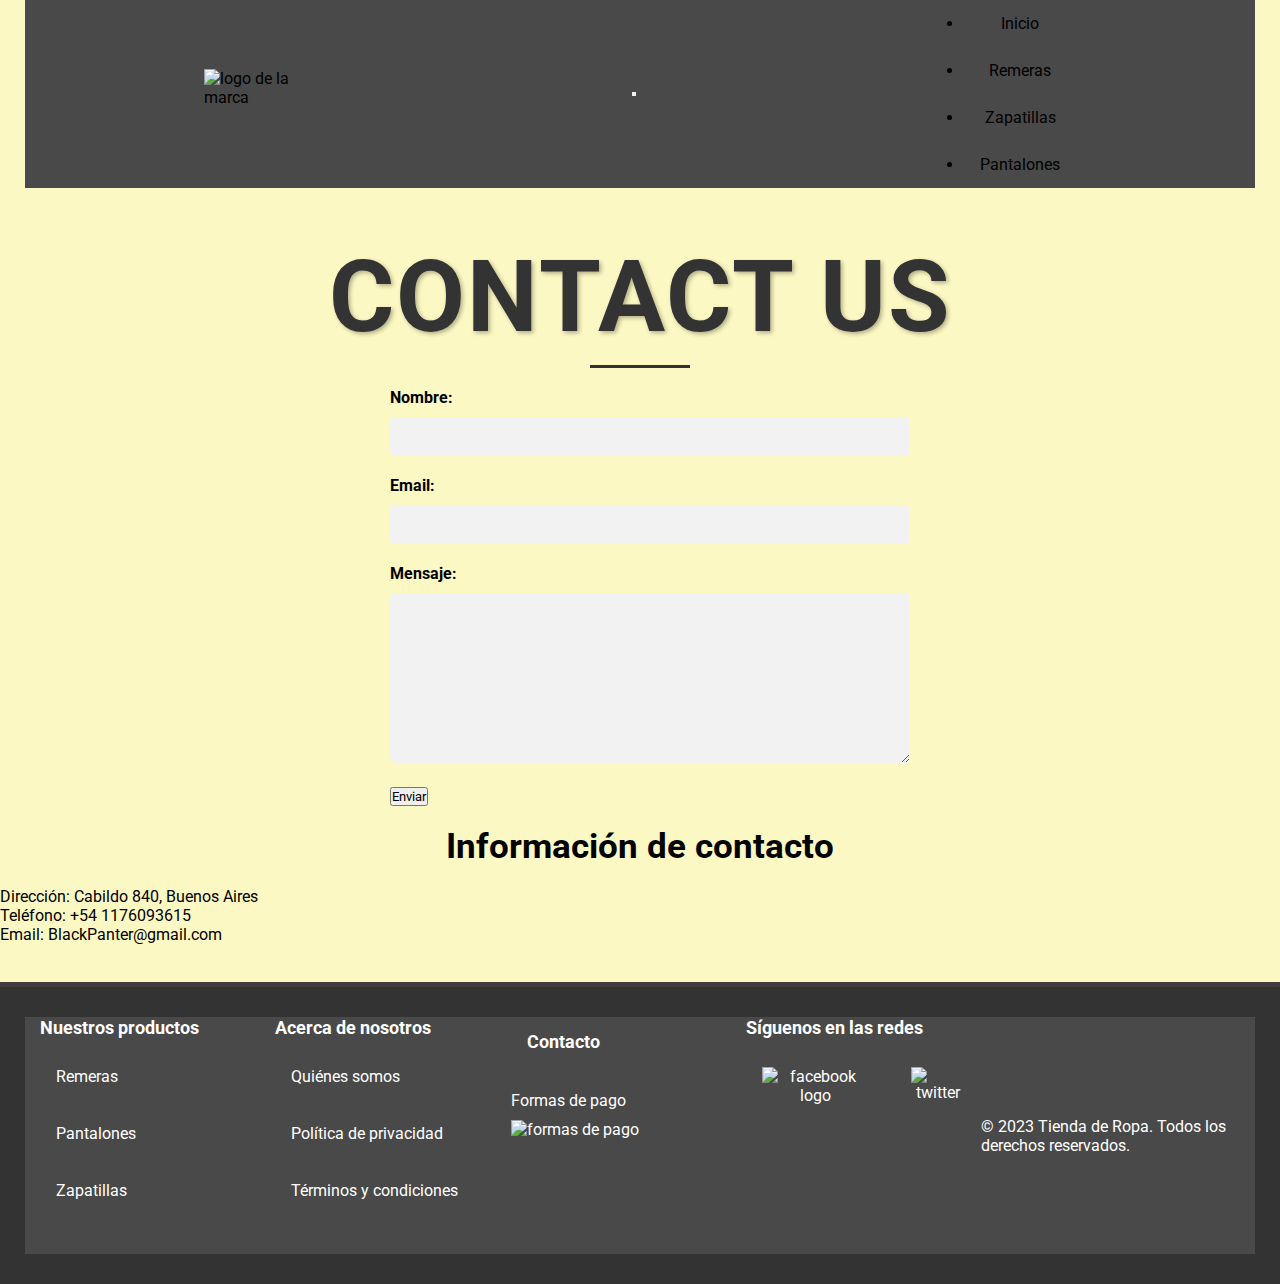
==== pages/contacto.html @ 7ada494f "primercambio" ====
<!DOCTYPE html>
<html lang="es">
<head>
<head id="head">
<meta charset="UTF-8">
<meta http-equiv="X-UA-Compatible" content="IE=edge">
<meta name="viewport" content="width=device-width, initial-scale=1.0">
<title>Pantera negra</title>
<link rel="icon" href="../img/favicon-16x16.png">

<!-- google-fonts -->
<link rel="preconnect" href="https://fonts.googleapis.com">
<link rel="preconnect" href="https://fonts.gstatic.com" crossorigin>
<link href="https://fonts.googleapis.com/css2?family=Roboto:ital,wght@1,900&display=swap" rel="stylesheet">

<!-- css main -->
<link href="https://cdn.jsdelivr.net/npm/bootstrap@5.3.0-alpha3/dist/css/bootstrap.min.css" rel="stylesheet" integrity="sha384-KK94CHFLLe+nY2dmCWGMq91rCGa5gtU4mk92HdvYe+M/SXH301p5ILy+dN9+nJOZ" crossorigin="anonymous">
<link rel="stylesheet" href="../css/estilos.css">

<html>
<body>
    <div class="bodyc">
    <header id="headerfot">
        <nav class="navbar navbar-expand-lg navbar-light">
            <div class="container">
                <div class="logocontainer">
                <img src="https://encrypted-tbn0.gstatic.com/images?q=tbn:ANd9GcQtfL6HKx5Tfe_qK4ZULS629ToP7COap-gaFQ&usqp=CAU" alt="logo de la marca" class="logo">
            </div>
            <button class="navbar-toggler" type="button" data-bs-toggle="collapse" data-bs-target="#navbarNav" aria-controls="navbarNav" aria-expanded="false" aria-label="Toggle navigation">
                <span class="navbar-toggler-icon"></span>
            </button>
            <div class="collapse navbar-collapse justify-content-center" id="navbarNav">
                <ul class="navbar-nav ms-auto">
                    <li class="nav-item"><a class="nav-link" href="../index.html">Inicio</a></li>
                    <li class="nav-item"><a class="nav-link" href="../pages/remeras.html">Remeras</a></li>
                    <li class="nav-item"><a class="nav-link" href="../pages/zapatillas.html">Zapatillas</a></li>
                    <li class="nav-item"><a class="nav-link" href="../pages/pantalones.html">Pantalones</a></li>
                </ul>
            </div>
            </div>
        </nav>
    </header>
        <main>
            <h1 id="principal">Contact Us</h1>
            <section class="contact-section">
                <div class="containers">
                <div class="row">
                    <div class="col-md-6">
                    <div class="contact-form-container overflow-auto">
                        <form class="contact-form">
                        <div class="mb-3">
                            <label for="name" class="form-label">Nombre:</label>
                            <input type="text" id="name" name="name" class="form-control" required>
                        </div>
                        <div class="mb-3">
                            <label for="email" class="form-label">Email:</label>
                            <input type="email" id="email" name="email" class="form-control" required>
                        </div>
                        <div class="mb-3">
                            <label for="message" class="form-label">Mensaje:</label>
                            <textarea id="message" name="message" class="form-control" rows="5" required></textarea>
                        </div>
                        <button type="submit" class="btn btn-primary">Enviar</button>
                        </form>
                    </div>
                    </div>
                    <div class="col-md-6">
                    <h2>Información de contacto</h2>
                    <ul class="contact-info">
                        <li><i class="fas fa-map-marker-alt"></i> Dirección: Cabildo 840, Buenos Aires</li>
                        <li><i class="fas fa-phone"></i> Teléfono: +54 1176093615</li>
                        <li><i class="fas fa-envelope"></i> Email: BlackPanter@gmail.com</li>
                    </ul>
                    </div>
                </div>
                </div>
            </section>
        </main>

    <!-- separador -->
        <br>
        <br>
        <div class="separador"></div>
    <!-- separador -->
    
                <footer>
                    <div class="container">
                    <div class="footer-top">
                        <div class="footer-col">
                        <h3>Nuestros productos</h3>
                        <ul>
                            <li><a href="./remeras.html">Remeras</a></li>
                            <li><a href="./pantalones.html">Pantalones</a></li>
                            <li><a href="./zapatillas.html">Zapatillas</a></li>
                        </ul>
                        </div>
                        <div class="footer-col">
                        <h3>Acerca de nosotros</h3>
                        <ul>
                            <li><a href="./quienes-somos/aboutUs.html">Quiénes somos</a></li>
                            <li><a href="./quienes-somos/politicaPrivacidad.html">Política de privacidad</a></li>
                            <li><a href="./quienes-somos/terminosCondiciones.html">Términos y condiciones</a></li>
                        </ul>
                        </div>
                        <div class="footer-col">
                            <ul>
                                <li>
                                    <h3><a href="./contacto.html">Contacto</a></h3>
                                </li>
                            </ul>
                        <ul>
                        <ul>
                            <li>Formas de pago</li>
                            <li><img src="https://encrypted-tbn0.gstatic.com/images?q=tbn:ANd9GcRDjGRfQSLC5UnOSLYa98sIdd9l1x8Oh_RJkA&usqp=CAU" alt="formas de pago" height="80px"></li>
                        </ul>
                        </div>
                        <div class="footer-col">
                        <h3>Síguenos en las redes</h3>
                        <ul class="social-links">
                            <li><a target="_blank" href="https://www.facebook.com/ModaEstiloMujeres/?locale=es_LA"> <img src="https://encrypted-tbn0.gstatic.com/images?q=tbn:ANd9GcRZQoISObILx3nB7qQTOWZwAtV0vTJAltk3Ow&usqp=CAU" alt="facebook logo" width="70px" height="70px"></a></li>
                            <li><a target="_blank" href="https://twitter.com/ropaaonlinee?lang=es"><img src="https://encrypted-tbn0.gstatic.com/images?q=tbn:ANd9GcRF5-JaFURlBz0w2nJJWzHlVZCZzEgev0oYjA&usqp=CAU" alt="twitter" width="70px" height="70px"></a></li>
                        </ul>
                        </div>
                    </div>
                    <div class="footer-bottom">
                        <p>&copy; 2023 Tienda de Ropa. Todos los derechos reservados.</p>
                    </div>
                    </div>
                </footer>
    </div>
    <script src="https://cdn.jsdelivr.net/npm/bootstrap@5.3.0-alpha3/dist/js/bootstrap.bundle.min.js" integrity="sha384-ENjdO4Dr2bkBIFxQpeoTz1HIcje39Wm4jDKdf19U8gI4ddQ3GYNS7NTKfAdVQSZe" crossorigin="anonymous"></script>
</body>
</html>
---- css/estilos.css ----
@import url('https://fonts.googleapis.com/css2?family=Roboto:ital,wght@1,900&display=swap');

*{
    margin: 0px;
    padding: 0px;
    font-family: roboto;
}

body {
    height: 1000px; 
    position: relative;
}

.bodyc {
    background-color: #fcf8c3;
    max-width: 100%;
}
#principal {
    text-align: center;
    font-size: 36px;
    color: #333;
    margin-top: 50px;
    text-transform: uppercase;
    letter-spacing: 2px;
    text-shadow: 2px 2px 4px rgba(0, 0, 0, 0.3);
}

#principal::after {
    content: "";
    display: block;
    width: 100px;
    height: 3px;
    background-color: #333;
    margin: 10px auto;
}
h1{
    text-align: center;
    margin: 20px;
}
#principal{
    font-size: 100px;
}

h2{
    text-align: center;
    margin: 20px;
    font-size: 35px;
}

.container {
    list-style-type: none;
    background-color: #494949;
    display: flex;
    justify-content: space-around;
    align-items: center;
    height: 100%;
    max-width: 1200px;
    margin: 0 auto;
    padding: 20px;
}

.container li a{
    text-decoration: none;
    color: rgb(0, 0, 0);
    display: block;
    text-align: center;
    padding: 14px 16px;
}

.container li a:hover {
    background-color: #3d3d3d;
}

/* logo sticky wpp */

/* .whatsapp-logo {
    position: sticky;
    bottom: 10px;
    right: 10px; 
    width: 100px; 
    height: auto;
    z-index: 999; 
} */
/* Estilos para el logotipo */

.logocontainer {
    height: 50px;
    max-width: 100px;

}
.logo{
    width: 100%;
    height: 100%;
    object-fit: contain;
}

.card{
    height: 250px;
    width: 300px;
    border: 2px solid black;
    padding: 0px;
    margin: 100px;
}

.cardcontainer{
    display: flex;
    justify-content: space-around;

}

.cardremeras{
    margin: top ;
    background-color: bisque;
}

form {
    width: 500px;
    margin: 0 auto;
    font-family: Arial, sans-serif;
}
label {
    display: block;
    margin-bottom: 10px;
    font-weight: bold;
    font-size: 16px;
}
input[type="text"], input[type="email"], textarea {
    width: 100%;
    padding: 10px;
    margin-bottom: 20px;
    border-radius: 5px;
    border: none;
    background-color: #f2f2f2;
    font-size: 16px;
}
textarea {
    height: 150px;
}
input[type="submit"] {
    background-color: #4CAF50;
    color: white;
    padding: 10px 20px;
    border: none;
    border-radius: 5px;
    font-size: 16px;
    cursor: pointer;
}
input[type="submit"]:hover {
    background-color: #3e8e41;
}

/* Estilos para el contenido principal */
.main {
    padding: 20px;
}

/* footer css */

footer {
    background-color: #333;
    color: #fff;
    padding: 30px 0;
}
footer li {
    display: inline-block;
    margin-right: 20px;
    margin-bottom: 10px;
}

footer li:last-child {
    margin-right: 0;
}

.social-links {
    display: flex;
}

.social-links li {
    margin-right: 10px;
}

.container {
    margin: 0 auto;
    padding: 0 15px;
}

.footer-top {
    display: flex;
    flex-wrap: wrap;
}
.footer-col {
    flex: 1 0 25%;
    margin-bottom: 30px;
}
.footer-col h3 {
    font-size: 18px;
    margin-bottom: 15px;
}
.footer-col ul {
    list-style: none;
    margin: 0;
    padding: 0;
}
.footer-col ul li {
    margin-bottom: 10px;
}
.footer-col ul li a {
    color: #fff;
    text-decoration: none;
}
.footer-col img {
    max-width: 100%;
    height: auto;
}


.bodyreme {
    font-family: Arial, sans-serif;
    margin: 0;
}

.headerreme {
    background-color: #333;
    color: #fff;
    padding: 20px;
}

.mainreme {
    max-width: 800px;
    margin: 0 auto;
    padding: 20px;
}

.product-listreme {
    display: flex;
    flex-wrap: wrap;
    justify-content: space-between;
    margin-top: 20px;
}

.productreme {
    width: calc(33.33% - 20px);
    margin-bottom: 20px;
}

.productreme img {
    max-width: 100%;
    height: auto;
}

.productreme h2 {
    font-size: 24px;
    margin-top: 10px;
    margin-bottom: 5px;
}

.productreme p {
    font-size: 14px;
    color: #999;
    margin-bottom: 10px;
}
/* Estilos de botón de compra */

.buy-button {
    background-color: #F05356;
    border: none;
    color: #fff;
    padding: 10px 20px;
    font-size: 16px;
    cursor: pointer;
    transition: background-color 0.3s ease;
}

.buy-button:hover {
    background-color: #E54347;
}


.product-listreme {
    display: flex;
    flex-wrap: wrap;
    justify-content: center;
    margin-top: 20px;
}

.productreme {
    width: calc(33.33% - 20px);
    margin-bottom: 20px;
    border: 1px solid #ccc;
    box-shadow: 2px 2px 2px rgba(0, 0, 0, 0.1);
    transition: box-shadow 0.3s ease;
    margin: 20px;
    text-align: center;
}

.productreme:hover {
    box-shadow: 4px 4px 4px rgba(0, 0, 0, 0.2);
}

.productreme img {
    max-width: 100%;
    height: auto;
    display: block;
    margin: 0 auto;
}

.productreme h2 {
    font-size: 24px;
    margin-top: 10px;
    margin-bottom: 5px;
    text-align: center;
}

.productreme p {
    font-size: 14px;
    color: #999;
    margin-bottom: 10px;
    text-align: center;
    margin: 10px;
    padding: 10px;
}

/* css-pantalones */
.pantalones {
    display: flex;
    flex-wrap: wrap;
    justify-content: space-between;
    padding: 20px;
}

.productreme {
    display: flex;
    flex-direction: column;
    align-items: center;
    width: 30%;
    margin-bottom: 300px;
    background-color: #fff;
    border: 1px solid #ddd;
    box-shadow: 0px 0px 5px #ddd;
}

.productreme img {
    width: 80%;
    height: auto;
    margin-top: 20px;
}

.productreme h2 {
    font-size: 1.5em;
    margin: 10px 0;
}

.productreme p {
    font-size: 1.2em;
    font-weight: bold;
    margin: 0 0 10px 0;
}

.buy-button {
    border: none;
    border-radius: 5px;
    background-color: #4CAF50;
    color: #fff;
    font-size: 1.2em;
    cursor: pointer;
    padding: 10px 20px;
    font-size: 16px;
}

/* css-zapatillas */
.zapatillas {
    display: flex;
    flex-wrap: wrap;
    align-items: center;
    margin-top: 50px;
    justify-content: center;
}

.productzapa {
    display: flex;
    flex-direction: column;
    align-items: center;
    width: 25%;
    margin-bottom: 300px;
    background-color: #fff;
    border: 1px solid #ddd;
    box-shadow: 0px 0px 5px #ddd;
    width: 300px;
    margin: 20px;
    text-align: center;
}

.productzapa img {
    height: auto;
    margin-top: 20px;
    max-width: 100%;
}


/* css-destacados */
.destacados {
    max-width: 960px;
    margin: 0 auto;
    display: flex;
    flex-wrap: wrap;
    justify-content: center;
}

.articledes {
    margin: 20px;
    border: 1px solid #ccc;
    border-radius: 5px;
    padding: 10px;
    box-shadow: 2px 2px 5px rgba(0, 0, 0, 0.3);
    transition: box-shadow 0.3s ease;
    width: calc(33.33% - 40px);
    display: flex;
    flex-direction: column;
    justify-content: space-between;

}

.articledes:hover {
    box-shadow: 4px 4px 10px rgba(0, 0, 0, 0.5);
}

.articledes .imgdes {
    max-width: 100%;
}

.articledes .h3des {
    font-size: 1.2em;
    margin-top: 10px;
    margin-bottom: 5px;
}
.articledes .p {
    font-size: 0.9em;
    margin-top: 0;
    margin-bottom: 10px;
}

.articledes .buttondes {
    background-color: #007bff;
    color: #fff;
    border: none;
    border-radius: 5px;
    padding: 8px 12px;
    font-size: 1em;
    cursor: pointer;
    transition: background-color 0.3s ease;
}

.article .buttondes:hover {
    background-color: #0056b3;
}

/* css-aboutUS */

.about-us {
    background-color: #f5f5f5;
    padding: 40px 0;
}

.containerus {
    max-width: 960px;
    margin: 0 auto;
    text-align: center;
}

.h2us {
    font-size: 36px;
    margin-bottom: 20px;
}

.pus {
    font-size: 18px;
    line-height: 1.5;
    margin-bottom: 20px;
}

.about-uss {
    padding: 50px 0;
}

.about-header {
    text-align: center;
    margin-bottom: 30px;
}

.about-header .h2us {
    font-size: 36px;
    font-weight: 600;
    color: #333;
}

.about-content {
    max-width: 800px;
    margin: 0 auto;
    font-size: 18px;
    line-height: 1.5;
    text-align: justify;
    padding: 0 20px;
}

.mainos {
    display: flex;
    justify-content: center;
    align-items: center;
    flex-direction: column;
    margin: 50px;
}

.h2os {
    font-size: 24px;
    margin-bottom: 10px;
}

.pos {
    font-size: 16px;
    line-height: 1.5;
    text-align: center;
    margin-bottom: 20px;
}

/* css-politicas-de-privacidad */
/* Estilos para el contenido principal */
.h1pol {
    font-size: 28px;
    margin-bottom: 10px;
}
.h2pol {
    font-size: 24px;
    margin-bottom: 10px;
}
.sectionpol {
    padding: 20px;
}
.ulpol {
    list-style-type: disc;
    margin-left: 20px;
    margin-bottom: 20px;
}
.lipol {
    margin-bottom: 5px;
}
.ppol {
    font-size: 16px;
    line-height: 1.5;
    margin-bottom: 20px;
}
.mainpol {
    display: flex;
    justify-content: center;
    align-items: center;
    flex-direction: column;
    margin: 50px;
}

/* css-terminos-condiciones */
.containerterm {
    max-width: 800px;
    margin: 0 auto;
    padding: 20px;
}
.h1term {
    font-size: 28px;
    margin-bottom: 10px;
}
.pterm {
    font-size: 16px;
    line-height: 1.5;
    margin-bottom: 20px;
}
.h1term {
    text-align: center;
    font-size: 36px;
    margin-bottom: 30px;
}

.pterm {
    font-size: 16px;
    line-height: 1.5;
    margin-bottom: 20px;
}

.ulterm {
    margin: 0;
    padding: 0;
    list-style: none;
    margin-bottom: 20px;
}

.literms {
    margin-bottom: 10px;
}

.literms:before {
    content: "• ";
    color: #2ecc71;
    font-size: 18px;
    margin-right: 10px;
}

.h1dest {
    margin: 0;
}

.sectiondest {
    display: flex;
    flex-wrap: wrap;
    justify-content: center;
    padding: 20px;
}

.productdest {
    background-color: #f4f4f4;
    border: 1px solid #ccc;
    margin: 10px;
    padding: 10px;
    text-align: center;
    width: 200px;
    
}

.productdest .imgdest {
    max-width: 100%;
}

.productdest .h2dest{
    font-size: 1.2rem;
    margin: 10px 0;
}

.productdest .pdest {
    margin: 10px 0;
}

.productdest .buttondest {
    background-color: #333;
    border: none;
    color: #fff;
    cursor: pointer;
    font-size: 1rem;
    padding: 10px;
    transition: all 0.3s ease-in-out;
}

.productdest .buttondest:hover {
    background-color: #fff;
    border: 1px solid #333;
    color: #333;
}
/* css-separador index */
.separador {
    border-bottom: 5px solid #3f3d3d;
}


.pacc {
    margin-bottom: 5px 0;
}

.imgacc {
    max-width: 100%;
    height: auto;
}

.clothing-sectionprin {
    display: flex;
    justify-content: space-around;
    align-items: center;
}

.clothing-itemprin {
    flex-basis: 30%;
    text-align: center;
}

.clothing-itemprin .imgprin {
    max-width: 100%;
}   

.clothing-itemprin .h3prin {
    font-size: 1.2rem;
    margin: 1rem 0 0.5rem;
}

.clothing-itemprin .prin {
    font-size: 1rem;
    margin: 0;
}

.h2accc {
    font-size: 60px;
    margin-top: 10px 0;
}

.hovernav:hover { /*Todos los elementos <a> cuando el mouse esté posicionado sobre ellos*/
    font-weight: bold;
    padding:20px;
    background-color: rgb(250, 250, 250);
    color: azure;
}

/* compra de articulos */


.h1com {
    color: #333;
    text-align: center;
}

.formcom {
    max-width: 400px;
    margin: 20px auto;
    padding: 20px;
    background-color: #fff;
    border-radius: 5px;
    box-shadow: 0 0 5px rgba(0, 0, 0, 0.1);
}

.labelcom {
    display: block;
    margin-bottom: 5px;
    color: #333;
}

.cominput[type="text"],
.cominput[type="number"] {
    width: 100%;
    padding: 8px;
    border: 1px solid #ccc;
    border-radius: 3px;
    box-sizing: border-box;
}

.buttoncom {
    display: block;
    width: 100%;
    padding: 10px;
    background-color: #4CAF50;
    color: #fff;
    border: none;
    border-radius: 3px;
    cursor: pointer;
}

.buttocom:hover {
    background-color: #45a049;
}

.buttoncompr {
    margin-top: 10px;
    background-color: #6d6d6d;
    border: none;
    color: white;
    text-align: center;
    text-decoration: none;
    display: inline-block;
    font-size: 16px;
    cursor: pointer;
    padding: 10px 24px;
    border-radius: 4px;
    
}

.buttoncompr:hover {
    background-color: #525252;
}

.my-link {
    text-decoration: none;
    color: inherit;
}

.alink{
    text-decoration: none;
    color: inherit;
}

.clothing-section {
    padding: 50px 0;
    text-align: center;
}

.clothing-container {
    display: grid;
    grid-template-columns: repeat(auto-fit, minmax(250px, 1fr));
    grid-gap: 30px;
    margin-top: 30px;
}

.clothing-item {
    display: flex;
    flex-direction: column;
    background-color: #fff;
    border: 1px solid #e3e3e3;
    border-radius: 5px;
    overflow: hidden;
}

.clothing-item img {
    max-width: 100%;
    height: 250px;
    object-fit: cover;
}

.containeracc {
    padding: 20px;
    background-color: #f2f2f2;
}

.item {
    background-color: #fff;
    border: 1px solid #ccc;
    padding: 20px;
    text-align: center;
    margin-bottom: 20px;
}

.item-image {
    width: 100%;
    max-width: 200px;
    height: auto;
    margin-bottom: 10px;
}

.item-title {
    font-size: 18px;
    margin-bottom: 10px;
}

.item-price {
    font-size: 16px;
    color: #888;
    margin-bottom: 10px;
}

.item-button {
    background-color: #007bff;
    color: #fff;
    border: none;
    padding: 8px 16px;
    font-size: 14px;
    cursor: pointer;
}


/* Estilos para dispositivos móviles */
@media (max-width: 576px) {

    /* Estilos del encabezado */

.navbar-nav {
    margin-top: 10px;
    }
    
.logocontainer {
    text-align: center;
    }
    
.logo {
    max-width: 150px;
    }
    
    /* Estilos del título principal */

#principal {
    font-size: 24px;
    margin-top: 20px;
    margin-bottom: 20px;
    }
    
    /* Estilos de la sección "INDUMENTARIA" */

.section-title {
    font-size: 20px;
    margin-top: 20px;
    margin-bottom: 10px;
    }
    
    /* Estilos de los artículos */

.item {
    text-align: center;
    margin-bottom: 20px;
    }
    
.item-image {
    max-width: 100%;
    height: auto;
    }
    
.item-title {
    font-size: 16px;
    margin-top: 10px;
    margin-bottom: 5px;
    }
    
    .item-price {
    font-size: 14px;
    margin-bottom: 10px;
    }
    
    .buy-button {
    margin-bottom: 10px;
    }

.pantalones {
    justify-content: center;
}

.productreme {
    width: 100%;
    max-width: 400px;
    margin: 20px 0;
}
    
    /* Estilos del pie de página */

    .footer-col {
    margin-bottom: 20px;
    }
    
    .footer-bottom {
    font-size: 12px;
    }
}

/* Estilos para tablet */
@media (min-width: 576px) and (max-width: 992px) {

    /* Estilos del encabezado */
.logo {
    max-width: 200px;
    }
    
    /* Estilos del título principal */

#principal {
    font-size: 36px;
    margin-top: 40px;
    margin-bottom: 40px;
    }
    
    /* Estilos de la sección "INDUMENTARIA" */

.section-title {
    font-size: 28px;
    margin-top: 40px;
    margin-bottom: 20px;
    }
    
    /* Estilos de los artículos */

.item-title {
    font-size: 20px;
    margin-top: 15px;
    margin-bottom: 10px;
    }
    
.item-price {
    font-size: 18px;
    margin-bottom: 10px;
    }
    
    /* Estilos del pie de página */

.footer-bottom {
    font-size: 14px;
    }
}
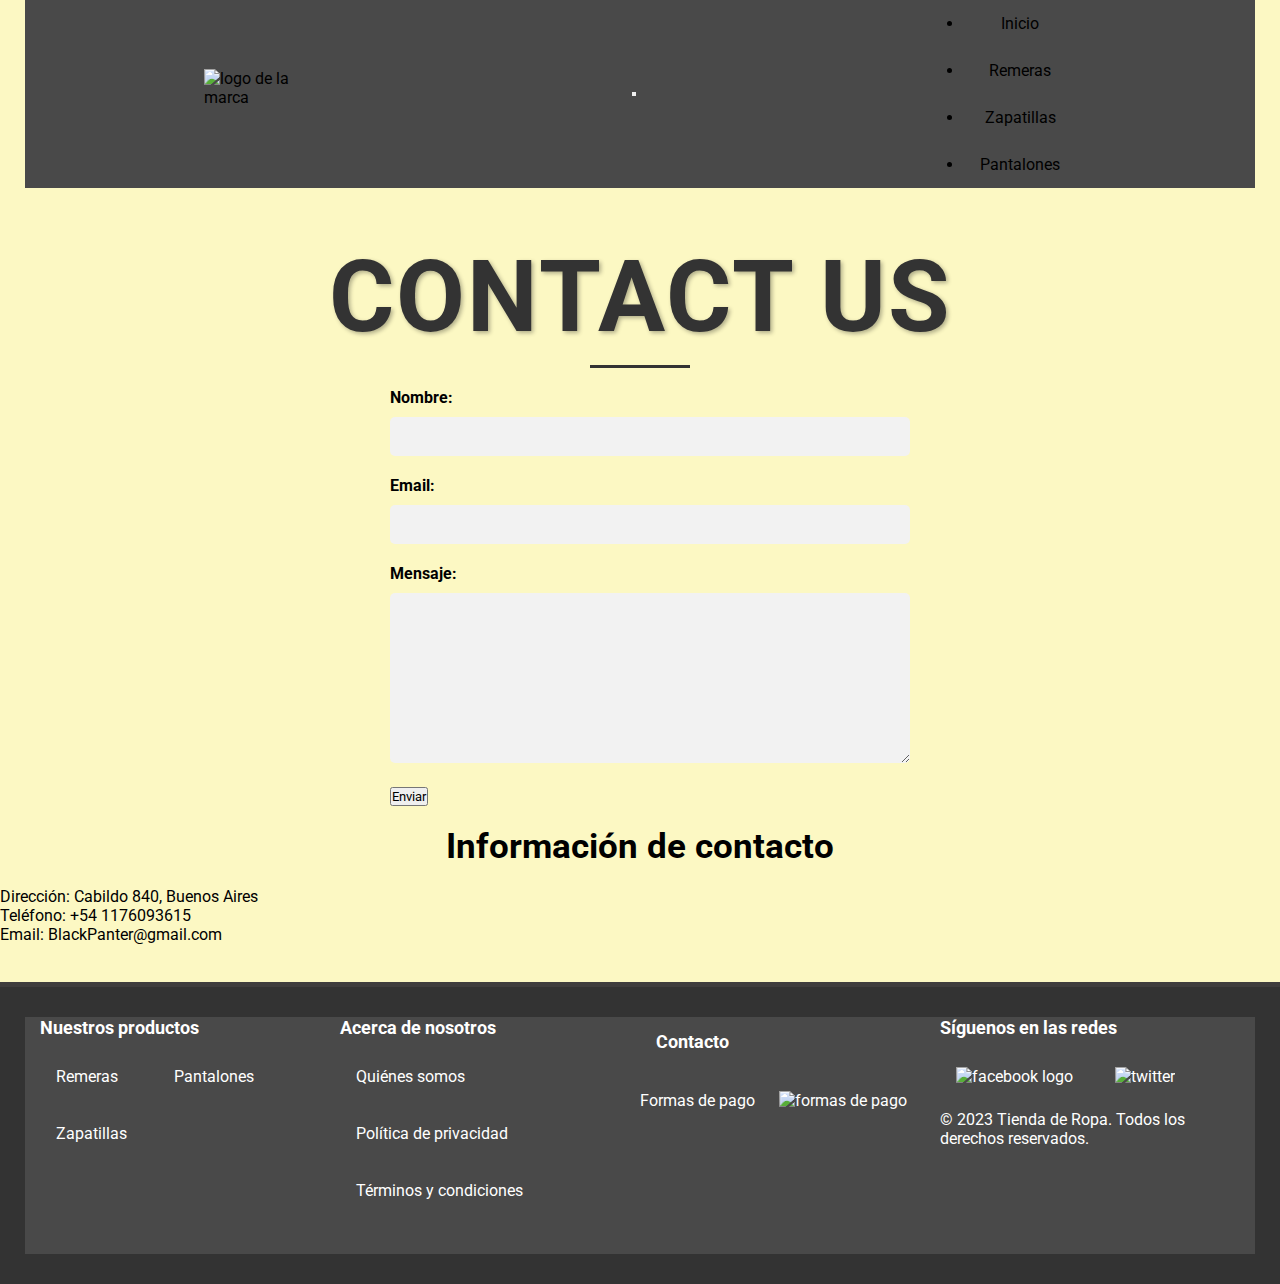
==== commit 6d2c5f5d: "footterlastfix" ====
--- a/pages/contacto.html
+++ b/pages/contacto.html
@@ -114,16 +114,14 @@
                             <li><img src="https://encrypted-tbn0.gstatic.com/images?q=tbn:ANd9GcRDjGRfQSLC5UnOSLYa98sIdd9l1x8Oh_RJkA&usqp=CAU" alt="formas de pago" height="80px"></li>
                         </ul>
                         </div>
-                        <div class="footer-col">
+                        <div class="footer-col" footer-bottom>
                         <h3>Síguenos en las redes</h3>
                         <ul class="social-links">
                             <li><a target="_blank" href="https://www.facebook.com/ModaEstiloMujeres/?locale=es_LA"> <img src="https://encrypted-tbn0.gstatic.com/images?q=tbn:ANd9GcRZQoISObILx3nB7qQTOWZwAtV0vTJAltk3Ow&usqp=CAU" alt="facebook logo" width="70px" height="70px"></a></li>
                             <li><a target="_blank" href="https://twitter.com/ropaaonlinee?lang=es"><img src="https://encrypted-tbn0.gstatic.com/images?q=tbn:ANd9GcRF5-JaFURlBz0w2nJJWzHlVZCZzEgev0oYjA&usqp=CAU" alt="twitter" width="70px" height="70px"></a></li>
                         </ul>
+                        <p>&copy; 2023 Tienda de Ropa. Todos los derechos reservados.</p>
                         </div>
-                    </div>
-                    <div class="footer-bottom">
-                        <p>&copy; 2023 Tienda de Ropa. Todos los derechos reservados.</p>
                     </div>
                     </div>
                 </footer>
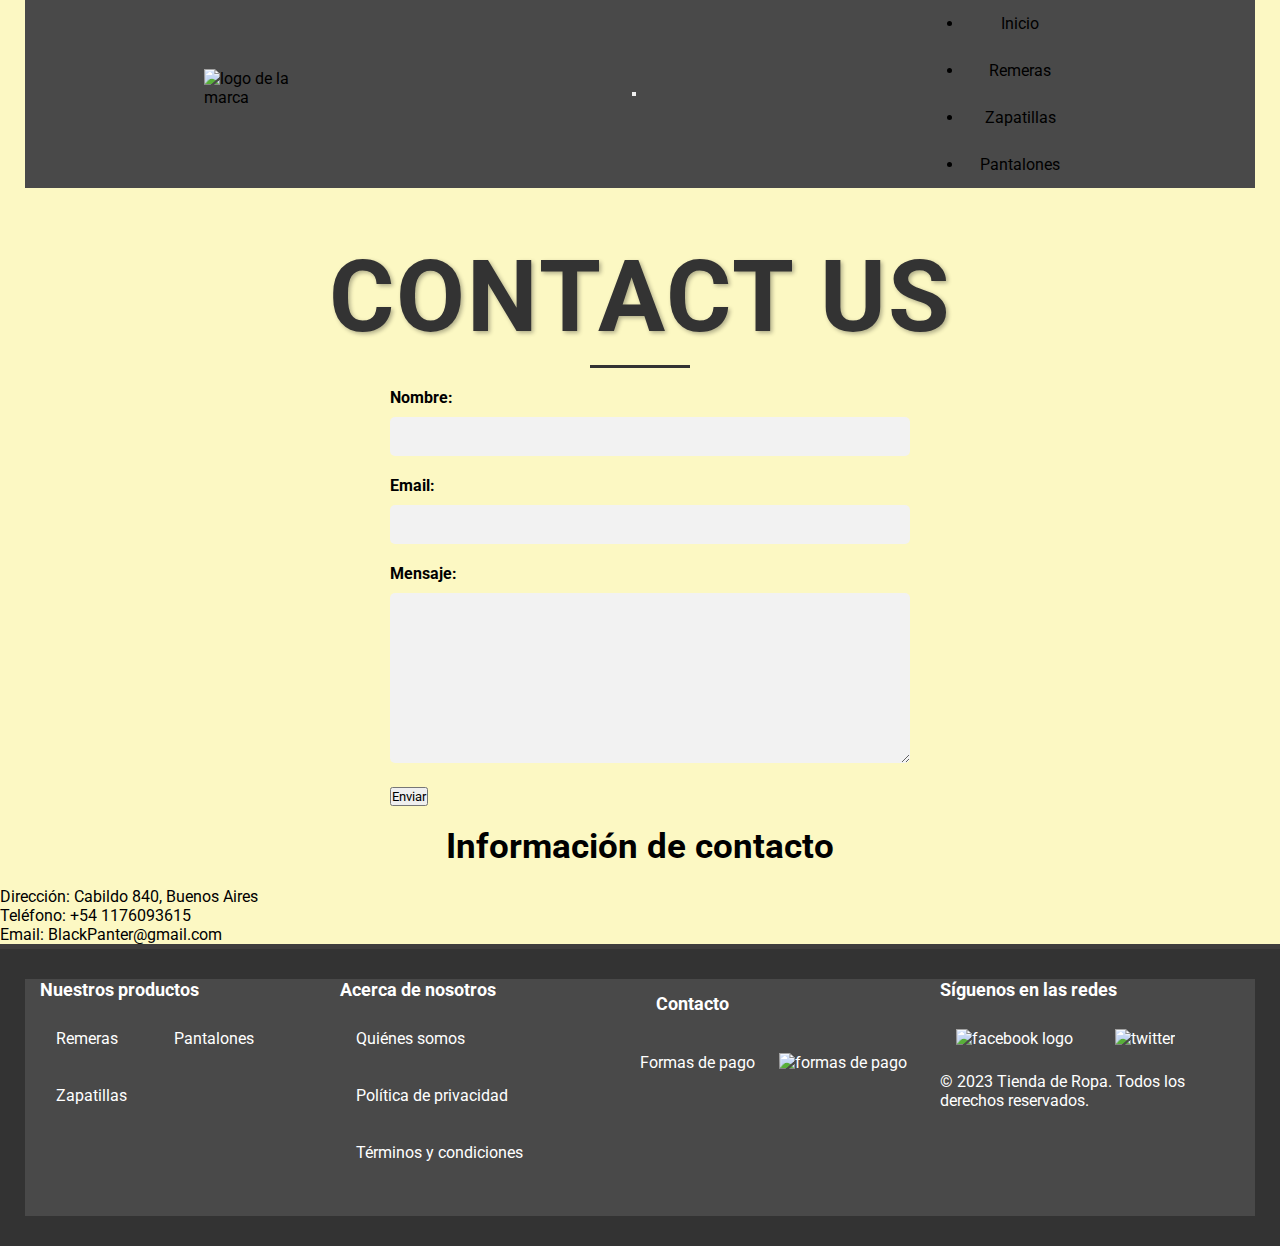
==== commit b4d6b582: "sccsfrst" ====
--- a/pages/contacto.html
+++ b/pages/contacto.html
@@ -16,8 +16,8 @@
 <!-- css main -->
 <link href="https://cdn.jsdelivr.net/npm/bootstrap@5.3.0-alpha3/dist/css/bootstrap.min.css" rel="stylesheet" integrity="sha384-KK94CHFLLe+nY2dmCWGMq91rCGa5gtU4mk92HdvYe+M/SXH301p5ILy+dN9+nJOZ" crossorigin="anonymous">
 <link rel="stylesheet" href="../css/estilos.css">
+</head>
 
-<html>
 <body>
     <div class="bodyc">
     <header id="headerfot">
@@ -77,12 +77,10 @@
             </section>
         </main>
 
-    <!-- separador -->
-        <br>
-        <br>
+        <!-- separador -->
         <div class="separador"></div>
-    <!-- separador -->
-    
+        <!-- separador -->
+
                 <footer>
                     <div class="container">
                     <div class="footer-top">
--- a/css/estilos.css
+++ b/css/estilos.css
@@ -67,22 +67,15 @@
     padding: 14px 16px;
 }
 
+.lastarticle{
+    margin-bottom: 30px;
+}
+
 .container li a:hover {
     background-color: #3d3d3d;
 }
 
-/* logo sticky wpp */
-
-/* .whatsapp-logo {
-    position: sticky;
-    bottom: 10px;
-    right: 10px; 
-    width: 100px; 
-    height: auto;
-    z-index: 999; 
-} */
 /* Estilos para el logotipo */
-
 .logocontainer {
     height: 50px;
     max-width: 100px;
@@ -524,30 +517,32 @@
 
 /* css-politicas-de-privacidad */
 /* Estilos para el contenido principal */
-.h1pol {
-    font-size: 28px;
-    margin-bottom: 10px;
-}
+
 .h2pol {
     font-size: 24px;
     margin-bottom: 10px;
 }
+
 .sectionpol {
     padding: 20px;
 }
+
 .ulpol {
     list-style-type: disc;
     margin-left: 20px;
     margin-bottom: 20px;
 }
+
 .lipol {
     margin-bottom: 5px;
 }
+
 .ppol {
     font-size: 16px;
     line-height: 1.5;
     margin-bottom: 20px;
 }
+
 .mainpol {
     display: flex;
     justify-content: center;
@@ -562,19 +557,11 @@
     margin: 0 auto;
     padding: 20px;
 }
-.h1term {
-    font-size: 28px;
-    margin-bottom: 10px;
-}
+
 .pterm {
     font-size: 16px;
     line-height: 1.5;
     margin-bottom: 20px;
-}
-.h1term {
-    text-align: center;
-    font-size: 36px;
-    margin-bottom: 30px;
 }
 
 .pterm {
@@ -601,9 +588,6 @@
     margin-right: 10px;
 }
 
-.h1dest {
-    margin: 0;
-}
 
 .sectiondest {
     display: flex;
@@ -650,11 +634,12 @@
     border: 1px solid #333;
     color: #333;
 }
-/* css-separador index */
+
+/* barra separadora */
 .separador {
     border-bottom: 5px solid #3f3d3d;
 }
-
+/* barra separadora */
 
 .pacc {
     margin-bottom: 5px 0;
@@ -705,10 +690,6 @@
 /* compra de articulos */
 
 
-.h1com {
-    color: #333;
-    text-align: center;
-}
 
 .formcom {
     max-width: 400px;
@@ -970,4 +951,3 @@
     font-size: 14px;
     }
 }
-
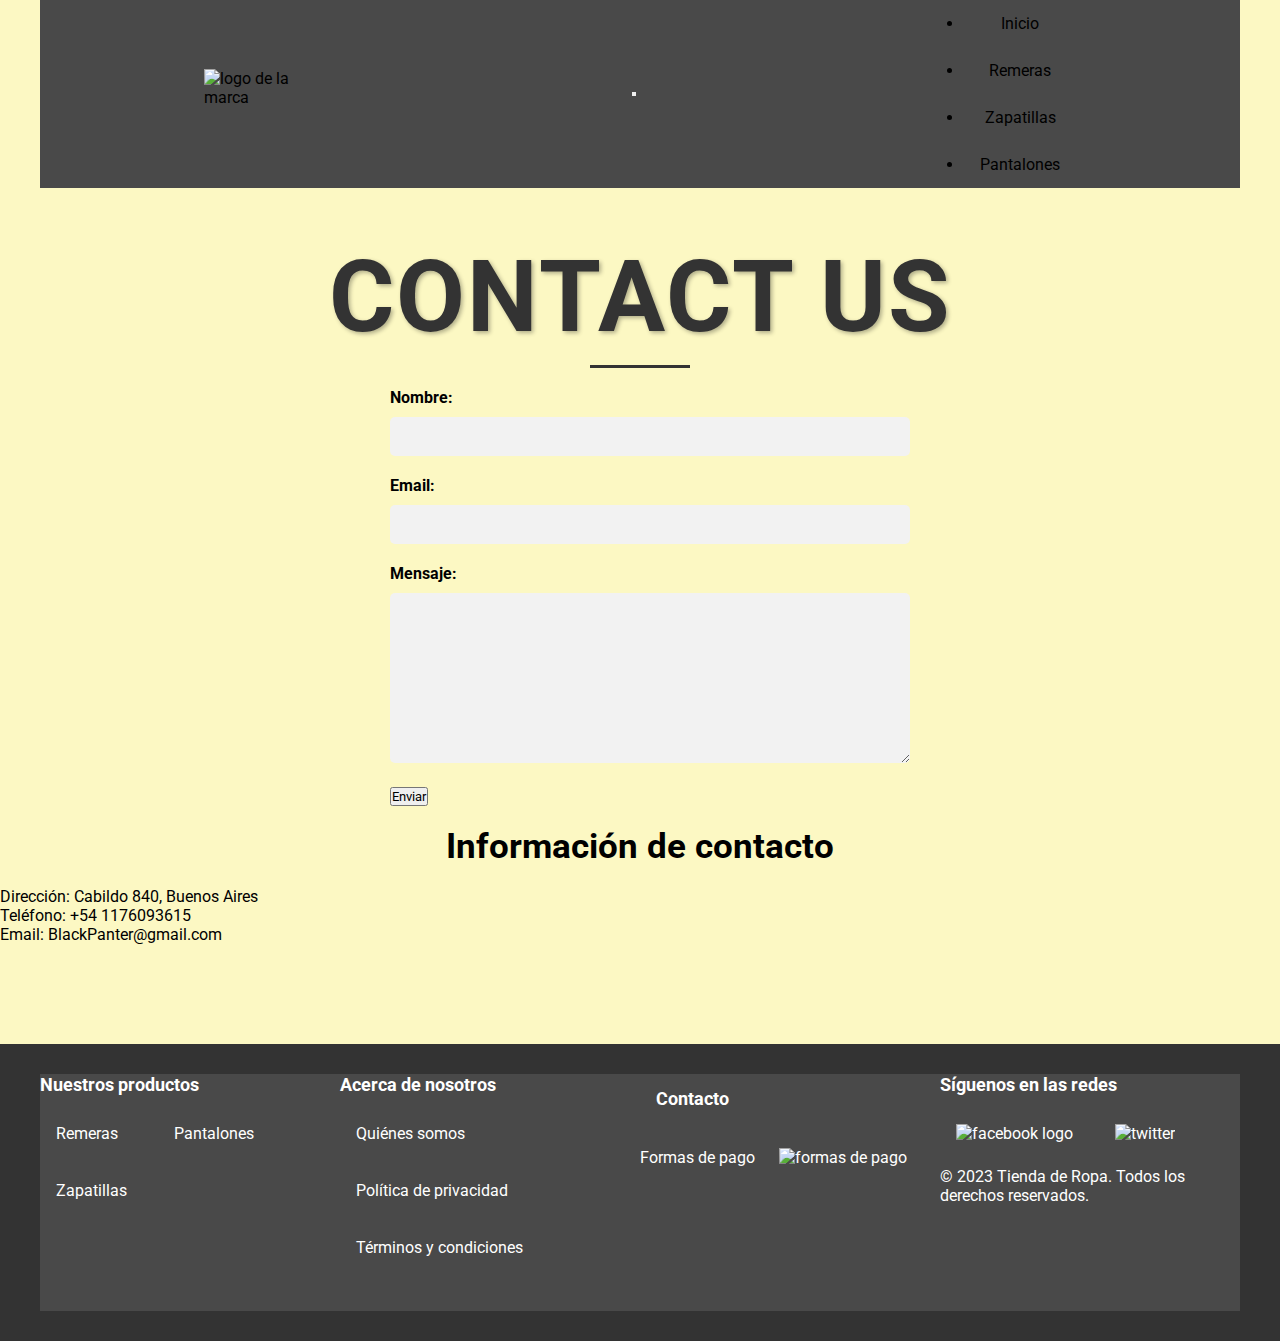
==== commit a343ad0d: "tercerapreentrega3" ====
--- a/pages/contacto.html
+++ b/pages/contacto.html
@@ -78,7 +78,7 @@
         </main>
 
         <!-- separador -->
-        <div class="separador"></div>
+        <div class="separadors"></div>
         <!-- separador -->
 
                 <footer>
--- a/css/estilos.css
+++ b/css/estilos.css
@@ -1,953 +1,586 @@
-@import url('https://fonts.googleapis.com/css2?family=Roboto:ital,wght@1,900&display=swap');
-
-*{
-    margin: 0px;
-    padding: 0px;
-    font-family: roboto;
+@charset "UTF-8";
+@import url("https://fonts.googleapis.com/css2?family=Roboto:ital,wght@1,900&display=swap");
+.bodyc {
+  background-color: #fcf8c3;
+  max-width: 100%;
+}
+
+#principal {
+  text-align: center;
+  font-size: 36px;
+  color: #333;
+  margin-top: 50px;
+  text-transform: uppercase;
+  letter-spacing: 2px;
+  text-shadow: 2px 2px 4px rgba(0, 0, 0, 0.3);
+}
+
+#principal::after {
+  content: "";
+  display: block;
+  width: 100px;
+  height: 3px;
+  background-color: #333;
+  margin: 10px auto;
+}
+
+h1 {
+  text-align: center;
+  margin: 20px;
+}
+
+#principal {
+  font-size: 100px;
+}
+
+h2 {
+  text-align: center;
+  margin: 20px;
+  font-size: 35px;
+}
+
+.containeracc {
+  padding: 20px;
+  background-color: #f2f2f2;
+}
+
+.lastarticle {
+  margin-bottom: 30px;
+}
+
+.item {
+  background-color: #fff;
+  border: 1px solid #ccc;
+  padding: 20px;
+  text-align: center;
+  margin-bottom: 20px;
+}
+
+.item-image {
+  width: 100%;
+  max-width: 200px;
+  height: auto;
+  margin-bottom: 10px;
+}
+
+.item-title {
+  font-size: 18px;
+  margin-bottom: 10px;
+}
+
+.item-price {
+  font-size: 16px;
+  color: #888;
+  margin-bottom: 10px;
+}
+
+.item-button {
+  background-color: #007bff;
+  color: #fff;
+  border: none;
+  padding: 8px 16px;
+  font-size: 14px;
+  cursor: pointer;
+}
+
+.container {
+  list-style-type: none;
+  background-color: #494949;
+  display: flex;
+  justify-content: space-around;
+  align-items: center;
+  height: 100%;
+  max-width: 1200px;
+  margin: 0 auto;
+}
+.container li a {
+  text-decoration: none;
+  color: rgb(0, 0, 0);
+  display: block;
+  text-align: center;
+  padding: 14px 16px;
+}
+.container li a:hover {
+  background-color: #3d3d3d;
+}
+
+.logocontainer {
+  height: 50px;
+  max-width: 100px;
+}
+.logocontainer .logo {
+  width: 100%;
+  height: 100%;
+  object-fit: contain;
+}
+
+footer {
+  background-color: #333;
+  color: #fff;
+  padding: 30px 0;
+}
+footer li {
+  display: inline-block;
+  margin-right: 20px;
+  margin-bottom: 10px;
+}
+footer li:last-child {
+  margin-right: 0;
+}
+
+.social-links {
+  display: flex;
+}
+.social-links li {
+  margin-right: 10px;
+}
+
+.footer-top {
+  display: flex;
+  flex-wrap: wrap;
+}
+
+.footer-col {
+  flex: 1 0 25%;
+  margin-bottom: 30px;
+}
+.footer-col h3 {
+  font-size: 18px;
+  margin-bottom: 15px;
+}
+.footer-col ul {
+  list-style: none;
+  margin: 0;
+  padding: 0;
+}
+.footer-col ul li {
+  margin-bottom: 10px;
+}
+.footer-col ul li a {
+  color: #fff;
+  text-decoration: none;
+}
+.footer-col img {
+  max-width: 100%;
+  height: auto;
+}
+
+.bodyreme {
+  font-family: Arial, sans-serif;
+  margin: 0;
+}
+
+.headerreme {
+  background-color: #333;
+  color: #ff0000;
+  padding: 20px;
+}
+
+.mainreme {
+  max-width: 800px;
+  margin: 0 auto;
+  padding: 20px;
+}
+
+.product-listreme {
+  display: flex;
+  flex-wrap: wrap;
+  justify-content: space-between;
+  margin-top: 20px;
+  display: flex;
+  flex-wrap: wrap;
+  justify-content: center;
+  margin-top: 20px;
+}
+
+.productreme {
+  width: calc(33.33% - 20px);
+  margin-bottom: 20px;
+  display: flex;
+  flex-direction: column;
+  align-items: center;
+  width: 30%;
+  background-color: #fff;
+  border: 1px solid #ddd;
+  box-shadow: 0px 0px 5px #ddd;
+  margin: 20px;
+}
+.productreme img {
+  max-width: 100%;
+  height: auto;
+  display: block;
+  margin: 0 auto;
+  width: 80%;
+  margin-top: 20px;
+}
+.productreme h2 {
+  margin-top: 10px;
+  margin-bottom: 5px;
+  text-align: center;
+  font-size: 1.5em;
+}
+.productreme p {
+  font-size: 14px;
+  color: #999;
+  margin-bottom: 10px;
+  text-align: center;
+  margin: 10px;
+  padding: 10px;
+}
+.productreme :hover {
+  box-shadow: 4px 4px 4px rgba(0, 0, 0, 0.2);
+}
+
+.buy-button {
+  background-color: #F05356;
+  border: none;
+  color: #fff;
+  padding: 10px 20px;
+  cursor: pointer;
+  transition: background-color 0.3s ease;
+  border-radius: 5px;
+  background-color: #4CAF50;
+  font-size: 1.2em;
+}
+.buy-button :hover {
+  background-color: #E54347;
+}
+
+.pantalones {
+  display: flex;
+  flex-wrap: wrap;
+  justify-content: space-between;
+  padding: 20px;
+}
+
+.zapatillas {
+  display: flex;
+  flex-wrap: wrap;
+  align-items: center;
+  margin-top: 50px;
+  justify-content: center;
+}
+
+.productzapa {
+  display: flex;
+  flex-direction: column;
+  align-items: center;
+  width: 25%;
+  margin-bottom: 300px;
+  background-color: #fff;
+  border: 1px solid #ddd;
+  box-shadow: 0px 0px 5px #ddd;
+  width: 300px;
+  margin: 20px;
+  text-align: center;
+}
+.productzapa img {
+  height: auto;
+  margin-top: 20px;
+  max-width: 100%;
+}
+
+.stylesh3 {
+  font-size: 1.5rem;
+  text-align: center;
+}
+
+.about-us {
+  background-color: #f5f5f5;
+  padding: 40px 0;
+}
+
+.containerus {
+  max-width: 960px;
+  margin: 0 auto;
+  text-align: center;
+}
+
+.about-uss {
+  padding: 50px 0;
+}
+
+.about-header {
+  text-align: center;
+  margin-bottom: 30px;
+}
+
+.about-content {
+  max-width: 800px;
+  margin: 0 auto;
+  line-height: 1.5;
+  text-align: justify;
+}
+
+.containerus {
+  max-width: 960px;
+  margin: 0 auto;
+  text-align: center;
+}
+
+.mainos {
+  display: flex;
+  justify-content: center;
+  align-items: center;
+  flex-direction: column;
+  margin: 50px;
+}
+
+form {
+  width: 500px;
+  margin: 0 auto;
+  font-family: Arial, sans-serif;
+}
+
+label {
+  display: block;
+  margin-bottom: 10px;
+  font-weight: bold;
+  font-size: 16px;
+}
+
+input[type=text], input[type=email], textarea {
+  width: 100%;
+  padding: 10px;
+  margin-bottom: 20px;
+  border-radius: 5px;
+  border: none;
+  background-color: #f2f2f2;
+  font-size: 16px;
+}
+
+textarea {
+  height: 150px;
+}
+
+input[type=submit] {
+  background-color: #4CAF50;
+  color: white;
+  padding: 10px 20px;
+  border: none;
+  border-radius: 5px;
+  font-size: 16px;
+  cursor: pointer;
+}
+
+input[type=submit]:hover {
+  background-color: #3e8e41;
+  margin: 100px;
+}
+
+.separadors {
+  margin: 100px;
+}
+
+.sectionpol {
+  padding: 20px;
+}
+
+.ulpol {
+  list-style-type: disc;
+  margin-left: 20px;
+  margin-bottom: 20px;
+}
+
+.lipol {
+  margin-bottom: 5px;
+}
+
+.ppol {
+  font-size: 16px;
+  line-height: 1.5;
+  margin-bottom: 20px;
+}
+
+.mainpol {
+  display: flex;
+  justify-content: center;
+  align-items: center;
+  flex-direction: column;
+  margin: 50px;
+}
+
+.containerterm {
+  max-width: 800px;
+  margin: 0 auto;
+  padding: 20px;
+}
+
+.pterm {
+  font-size: 16px;
+  line-height: 1.5;
+  margin-bottom: 20px;
+}
+
+.ulterm {
+  margin: 0;
+  padding: 0;
+  list-style: none;
+  margin-bottom: 20px;
+}
+
+.literms {
+  margin-bottom: 10px;
+}
+
+.formcom {
+  max-width: 400px;
+  margin: 20px auto;
+  padding: 20px;
+  background-color: #fff;
+  border-radius: 5px;
+  box-shadow: 0 0 5px rgba(0, 0, 0, 0.1);
+}
+
+.labelcom {
+  display: block;
+  margin-bottom: 5px;
+  color: #333;
+}
+
+.cominput[type=text],
+.cominput[type=number] {
+  width: 100%;
+  padding: 8px;
+  border: 1px solid #ccc;
+  border-radius: 3px;
+  box-sizing: border-box;
+}
+
+.buttocom:hover {
+  background-color: #45a049;
+}
+
+.buttoncompr {
+  margin-top: 10px;
+  background-color: #6d6d6d;
+  border: none;
+  color: white;
+  text-align: center;
+  text-decoration: none;
+  display: inline-block;
+  font-size: 16px;
+  cursor: pointer;
+  padding: 10px 24px;
+  border-radius: 4px;
+}
+.buttoncompr :hover {
+  background-color: #525252;
+}
+
+* {
+  margin: 0px;
+  padding: 0px;
+  font-family: roboto;
 }
 
 body {
-    height: 1000px; 
-    position: relative;
-}
-
-.bodyc {
-    background-color: #fcf8c3;
-    max-width: 100%;
-}
-#principal {
-    text-align: center;
-    font-size: 36px;
-    color: #333;
-    margin-top: 50px;
-    text-transform: uppercase;
-    letter-spacing: 2px;
-    text-shadow: 2px 2px 4px rgba(0, 0, 0, 0.3);
-}
-
-#principal::after {
-    content: "";
-    display: block;
-    width: 100px;
-    height: 3px;
-    background-color: #333;
-    margin: 10px auto;
-}
-h1{
-    text-align: center;
-    margin: 20px;
-}
-#principal{
-    font-size: 100px;
-}
-
-h2{
-    text-align: center;
-    margin: 20px;
-    font-size: 35px;
-}
-
-.container {
-    list-style-type: none;
-    background-color: #494949;
-    display: flex;
-    justify-content: space-around;
-    align-items: center;
-    height: 100%;
-    max-width: 1200px;
-    margin: 0 auto;
-    padding: 20px;
-}
-
-.container li a{
-    text-decoration: none;
-    color: rgb(0, 0, 0);
-    display: block;
-    text-align: center;
-    padding: 14px 16px;
-}
-
-.lastarticle{
-    margin-bottom: 30px;
-}
-
-.container li a:hover {
-    background-color: #3d3d3d;
-}
-
-/* Estilos para el logotipo */
-.logocontainer {
-    height: 50px;
-    max-width: 100px;
-
-}
-.logo{
-    width: 100%;
-    height: 100%;
-    object-fit: contain;
-}
-
-.card{
-    height: 250px;
-    width: 300px;
-    border: 2px solid black;
-    padding: 0px;
-    margin: 100px;
-}
-
-.cardcontainer{
-    display: flex;
-    justify-content: space-around;
-
-}
-
-.cardremeras{
-    margin: top ;
-    background-color: bisque;
-}
-
-form {
-    width: 500px;
-    margin: 0 auto;
-    font-family: Arial, sans-serif;
-}
-label {
-    display: block;
-    margin-bottom: 10px;
-    font-weight: bold;
-    font-size: 16px;
-}
-input[type="text"], input[type="email"], textarea {
-    width: 100%;
-    padding: 10px;
-    margin-bottom: 20px;
-    border-radius: 5px;
-    border: none;
-    background-color: #f2f2f2;
-    font-size: 16px;
-}
-textarea {
-    height: 150px;
-}
-input[type="submit"] {
-    background-color: #4CAF50;
-    color: white;
-    padding: 10px 20px;
-    border: none;
-    border-radius: 5px;
-    font-size: 16px;
-    cursor: pointer;
-}
-input[type="submit"]:hover {
-    background-color: #3e8e41;
-}
-
-/* Estilos para el contenido principal */
+  height: 1000px;
+  position: relative;
+}
+
 .main {
-    padding: 20px;
-}
-
-/* footer css */
-
-footer {
-    background-color: #333;
-    color: #fff;
-    padding: 30px 0;
-}
-footer li {
-    display: inline-block;
-    margin-right: 20px;
-    margin-bottom: 10px;
-}
-
-footer li:last-child {
-    margin-right: 0;
-}
-
-.social-links {
-    display: flex;
-}
-
-.social-links li {
-    margin-right: 10px;
-}
-
-.container {
-    margin: 0 auto;
-    padding: 0 15px;
-}
-
-.footer-top {
-    display: flex;
-    flex-wrap: wrap;
-}
-.footer-col {
-    flex: 1 0 25%;
-    margin-bottom: 30px;
-}
-.footer-col h3 {
-    font-size: 18px;
-    margin-bottom: 15px;
-}
-.footer-col ul {
-    list-style: none;
-    margin: 0;
-    padding: 0;
-}
-.footer-col ul li {
-    margin-bottom: 10px;
-}
-.footer-col ul li a {
-    color: #fff;
-    text-decoration: none;
-}
-.footer-col img {
-    max-width: 100%;
-    height: auto;
-}
-
-
-.bodyreme {
-    font-family: Arial, sans-serif;
-    margin: 0;
-}
-
-.headerreme {
-    background-color: #333;
-    color: #fff;
-    padding: 20px;
-}
-
-.mainreme {
-    max-width: 800px;
-    margin: 0 auto;
-    padding: 20px;
-}
-
-.product-listreme {
-    display: flex;
-    flex-wrap: wrap;
-    justify-content: space-between;
-    margin-top: 20px;
-}
-
-.productreme {
-    width: calc(33.33% - 20px);
-    margin-bottom: 20px;
-}
-
-.productreme img {
-    max-width: 100%;
-    height: auto;
-}
-
-.productreme h2 {
-    font-size: 24px;
-    margin-top: 10px;
-    margin-bottom: 5px;
-}
-
-.productreme p {
-    font-size: 14px;
-    color: #999;
-    margin-bottom: 10px;
-}
-/* Estilos de botón de compra */
-
-.buy-button {
-    background-color: #F05356;
-    border: none;
-    color: #fff;
-    padding: 10px 20px;
-    font-size: 16px;
-    cursor: pointer;
-    transition: background-color 0.3s ease;
-}
-
-.buy-button:hover {
-    background-color: #E54347;
-}
-
-
-.product-listreme {
-    display: flex;
-    flex-wrap: wrap;
-    justify-content: center;
-    margin-top: 20px;
-}
-
-.productreme {
-    width: calc(33.33% - 20px);
-    margin-bottom: 20px;
-    border: 1px solid #ccc;
-    box-shadow: 2px 2px 2px rgba(0, 0, 0, 0.1);
-    transition: box-shadow 0.3s ease;
-    margin: 20px;
-    text-align: center;
-}
-
-.productreme:hover {
-    box-shadow: 4px 4px 4px rgba(0, 0, 0, 0.2);
-}
-
-.productreme img {
-    max-width: 100%;
-    height: auto;
-    display: block;
-    margin: 0 auto;
-}
-
-.productreme h2 {
-    font-size: 24px;
-    margin-top: 10px;
-    margin-bottom: 5px;
-    text-align: center;
-}
-
-.productreme p {
-    font-size: 14px;
-    color: #999;
-    margin-bottom: 10px;
-    text-align: center;
-    margin: 10px;
-    padding: 10px;
-}
-
-/* css-pantalones */
-.pantalones {
-    display: flex;
-    flex-wrap: wrap;
-    justify-content: space-between;
-    padding: 20px;
-}
-
-.productreme {
-    display: flex;
-    flex-direction: column;
-    align-items: center;
-    width: 30%;
-    margin-bottom: 300px;
-    background-color: #fff;
-    border: 1px solid #ddd;
-    box-shadow: 0px 0px 5px #ddd;
-}
-
-.productreme img {
-    width: 80%;
-    height: auto;
-    margin-top: 20px;
-}
-
-.productreme h2 {
-    font-size: 1.5em;
-    margin: 10px 0;
-}
-
-.productreme p {
-    font-size: 1.2em;
-    font-weight: bold;
-    margin: 0 0 10px 0;
-}
-
-.buy-button {
-    border: none;
-    border-radius: 5px;
-    background-color: #4CAF50;
-    color: #fff;
-    font-size: 1.2em;
-    cursor: pointer;
-    padding: 10px 20px;
-    font-size: 16px;
-}
-
-/* css-zapatillas */
-.zapatillas {
-    display: flex;
-    flex-wrap: wrap;
-    align-items: center;
-    margin-top: 50px;
-    justify-content: center;
-}
-
-.productzapa {
-    display: flex;
-    flex-direction: column;
-    align-items: center;
-    width: 25%;
-    margin-bottom: 300px;
-    background-color: #fff;
-    border: 1px solid #ddd;
-    box-shadow: 0px 0px 5px #ddd;
-    width: 300px;
-    margin: 20px;
-    text-align: center;
-}
-
-.productzapa img {
-    height: auto;
-    margin-top: 20px;
-    max-width: 100%;
-}
-
-
-/* css-destacados */
-.destacados {
-    max-width: 960px;
-    margin: 0 auto;
-    display: flex;
-    flex-wrap: wrap;
-    justify-content: center;
-}
-
-.articledes {
-    margin: 20px;
-    border: 1px solid #ccc;
-    border-radius: 5px;
-    padding: 10px;
-    box-shadow: 2px 2px 5px rgba(0, 0, 0, 0.3);
-    transition: box-shadow 0.3s ease;
-    width: calc(33.33% - 40px);
-    display: flex;
-    flex-direction: column;
-    justify-content: space-between;
-
-}
-
-.articledes:hover {
-    box-shadow: 4px 4px 10px rgba(0, 0, 0, 0.5);
-}
-
-.articledes .imgdes {
-    max-width: 100%;
-}
-
-.articledes .h3des {
-    font-size: 1.2em;
-    margin-top: 10px;
-    margin-bottom: 5px;
-}
-.articledes .p {
-    font-size: 0.9em;
-    margin-top: 0;
-    margin-bottom: 10px;
-}
-
-.articledes .buttondes {
-    background-color: #007bff;
-    color: #fff;
-    border: none;
-    border-radius: 5px;
-    padding: 8px 12px;
-    font-size: 1em;
-    cursor: pointer;
-    transition: background-color 0.3s ease;
-}
-
-.article .buttondes:hover {
-    background-color: #0056b3;
-}
-
-/* css-aboutUS */
-
-.about-us {
-    background-color: #f5f5f5;
-    padding: 40px 0;
-}
-
-.containerus {
-    max-width: 960px;
-    margin: 0 auto;
-    text-align: center;
-}
-
-.h2us {
-    font-size: 36px;
-    margin-bottom: 20px;
-}
-
-.pus {
-    font-size: 18px;
-    line-height: 1.5;
-    margin-bottom: 20px;
-}
-
-.about-uss {
-    padding: 50px 0;
-}
-
-.about-header {
-    text-align: center;
-    margin-bottom: 30px;
-}
-
-.about-header .h2us {
-    font-size: 36px;
-    font-weight: 600;
-    color: #333;
-}
-
-.about-content {
-    max-width: 800px;
-    margin: 0 auto;
-    font-size: 18px;
-    line-height: 1.5;
-    text-align: justify;
-    padding: 0 20px;
-}
-
-.mainos {
-    display: flex;
-    justify-content: center;
-    align-items: center;
-    flex-direction: column;
-    margin: 50px;
-}
-
-.h2os {
-    font-size: 24px;
-    margin-bottom: 10px;
-}
-
-.pos {
-    font-size: 16px;
-    line-height: 1.5;
-    text-align: center;
-    margin-bottom: 20px;
-}
-
-/* css-politicas-de-privacidad */
-/* Estilos para el contenido principal */
-
-.h2pol {
-    font-size: 24px;
-    margin-bottom: 10px;
-}
-
-.sectionpol {
-    padding: 20px;
-}
-
-.ulpol {
-    list-style-type: disc;
-    margin-left: 20px;
-    margin-bottom: 20px;
-}
-
-.lipol {
-    margin-bottom: 5px;
-}
-
-.ppol {
-    font-size: 16px;
-    line-height: 1.5;
-    margin-bottom: 20px;
-}
-
-.mainpol {
-    display: flex;
-    justify-content: center;
-    align-items: center;
-    flex-direction: column;
-    margin: 50px;
-}
-
-/* css-terminos-condiciones */
-.containerterm {
-    max-width: 800px;
-    margin: 0 auto;
-    padding: 20px;
-}
-
-.pterm {
-    font-size: 16px;
-    line-height: 1.5;
-    margin-bottom: 20px;
-}
-
-.pterm {
-    font-size: 16px;
-    line-height: 1.5;
-    margin-bottom: 20px;
-}
-
-.ulterm {
-    margin: 0;
-    padding: 0;
-    list-style: none;
-    margin-bottom: 20px;
-}
-
-.literms {
-    margin-bottom: 10px;
-}
-
-.literms:before {
-    content: "• ";
-    color: #2ecc71;
-    font-size: 18px;
-    margin-right: 10px;
-}
-
-
-.sectiondest {
-    display: flex;
-    flex-wrap: wrap;
-    justify-content: center;
-    padding: 20px;
-}
-
-.productdest {
-    background-color: #f4f4f4;
-    border: 1px solid #ccc;
-    margin: 10px;
-    padding: 10px;
-    text-align: center;
-    width: 200px;
-    
-}
-
-.productdest .imgdest {
-    max-width: 100%;
-}
-
-.productdest .h2dest{
-    font-size: 1.2rem;
-    margin: 10px 0;
-}
-
-.productdest .pdest {
-    margin: 10px 0;
-}
-
-.productdest .buttondest {
-    background-color: #333;
-    border: none;
-    color: #fff;
-    cursor: pointer;
-    font-size: 1rem;
-    padding: 10px;
-    transition: all 0.3s ease-in-out;
-}
-
-.productdest .buttondest:hover {
-    background-color: #fff;
-    border: 1px solid #333;
-    color: #333;
-}
-
-/* barra separadora */
+  padding: 20px;
+}
+
 .separador {
-    border-bottom: 5px solid #3f3d3d;
-}
-/* barra separadora */
-
-.pacc {
-    margin-bottom: 5px 0;
-}
-
-.imgacc {
-    max-width: 100%;
-    height: auto;
-}
-
-.clothing-sectionprin {
-    display: flex;
-    justify-content: space-around;
-    align-items: center;
-}
-
-.clothing-itemprin {
-    flex-basis: 30%;
-    text-align: center;
-}
-
-.clothing-itemprin .imgprin {
-    max-width: 100%;
-}   
-
-.clothing-itemprin .h3prin {
-    font-size: 1.2rem;
-    margin: 1rem 0 0.5rem;
-}
-
-.clothing-itemprin .prin {
-    font-size: 1rem;
-    margin: 0;
-}
-
-.h2accc {
-    font-size: 60px;
-    margin-top: 10px 0;
-}
-
-.hovernav:hover { /*Todos los elementos <a> cuando el mouse esté posicionado sobre ellos*/
-    font-weight: bold;
-    padding:20px;
-    background-color: rgb(250, 250, 250);
-    color: azure;
-}
-
-/* compra de articulos */
-
-
-
-.formcom {
-    max-width: 400px;
-    margin: 20px auto;
-    padding: 20px;
-    background-color: #fff;
-    border-radius: 5px;
-    box-shadow: 0 0 5px rgba(0, 0, 0, 0.1);
-}
-
-.labelcom {
-    display: block;
-    margin-bottom: 5px;
-    color: #333;
-}
-
-.cominput[type="text"],
-.cominput[type="number"] {
-    width: 100%;
-    padding: 8px;
-    border: 1px solid #ccc;
-    border-radius: 3px;
-    box-sizing: border-box;
-}
-
-.buttoncom {
-    display: block;
-    width: 100%;
-    padding: 10px;
-    background-color: #4CAF50;
-    color: #fff;
-    border: none;
-    border-radius: 3px;
-    cursor: pointer;
-}
-
-.buttocom:hover {
-    background-color: #45a049;
-}
-
-.buttoncompr {
-    margin-top: 10px;
-    background-color: #6d6d6d;
-    border: none;
-    color: white;
-    text-align: center;
-    text-decoration: none;
-    display: inline-block;
-    font-size: 16px;
-    cursor: pointer;
-    padding: 10px 24px;
-    border-radius: 4px;
-    
-}
-
-.buttoncompr:hover {
-    background-color: #525252;
-}
-
-.my-link {
-    text-decoration: none;
-    color: inherit;
-}
-
-.alink{
-    text-decoration: none;
-    color: inherit;
-}
-
-.clothing-section {
-    padding: 50px 0;
-    text-align: center;
-}
-
-.clothing-container {
-    display: grid;
-    grid-template-columns: repeat(auto-fit, minmax(250px, 1fr));
-    grid-gap: 30px;
-    margin-top: 30px;
-}
-
-.clothing-item {
-    display: flex;
-    flex-direction: column;
-    background-color: #fff;
-    border: 1px solid #e3e3e3;
-    border-radius: 5px;
-    overflow: hidden;
-}
-
-.clothing-item img {
-    max-width: 100%;
-    height: 250px;
-    object-fit: cover;
-}
-
-.containeracc {
-    padding: 20px;
-    background-color: #f2f2f2;
-}
-
-.item {
-    background-color: #fff;
-    border: 1px solid #ccc;
-    padding: 20px;
-    text-align: center;
-    margin-bottom: 20px;
-}
-
-.item-image {
-    width: 100%;
-    max-width: 200px;
-    height: auto;
-    margin-bottom: 10px;
-}
-
-.item-title {
-    font-size: 18px;
-    margin-bottom: 10px;
-}
-
-.item-price {
-    font-size: 16px;
-    color: #888;
-    margin-bottom: 10px;
-}
-
-.item-button {
-    background-color: #007bff;
-    color: #fff;
-    border: none;
-    padding: 8px 16px;
-    font-size: 14px;
-    cursor: pointer;
-}
-
+  border-bottom: 5px solid #3f3d3d;
+  margin: 20px;
+}
 
 /* Estilos para dispositivos móviles */
 @media (max-width: 576px) {
-
-    /* Estilos del encabezado */
-
-.navbar-nav {
+  /* Estilos del encabezado */
+  .navbar-nav {
     margin-top: 10px;
-    }
-    
-.logocontainer {
+  }
+  .logocontainer {
     text-align: center;
-    }
-    
-.logo {
+  }
+  .logo {
     max-width: 150px;
-    }
-    
-    /* Estilos del título principal */
-
-#principal {
+  }
+  /* Estilos del título principal */
+  #principal {
     font-size: 24px;
     margin-top: 20px;
     margin-bottom: 20px;
-    }
-    
-    /* Estilos de la sección "INDUMENTARIA" */
-
-.section-title {
+  }
+  /* Estilos de la sección "INDUMENTARIA" */
+  .section-title {
     font-size: 20px;
     margin-top: 20px;
     margin-bottom: 10px;
-    }
-    
-    /* Estilos de los artículos */
-
-.item {
+  }
+  /* Estilos de los artículos */
+  .item {
     text-align: center;
     margin-bottom: 20px;
-    }
-    
-.item-image {
+  }
+  .item-image {
     max-width: 100%;
     height: auto;
-    }
-    
-.item-title {
+  }
+  .item-title {
     font-size: 16px;
     margin-top: 10px;
     margin-bottom: 5px;
-    }
-    
-    .item-price {
+  }
+  .item-price {
     font-size: 14px;
     margin-bottom: 10px;
-    }
-    
-    .buy-button {
+  }
+  .buy-button {
     margin-bottom: 10px;
-    }
-
-.pantalones {
+  }
+  .pantalones {
     justify-content: center;
-}
-
-.productreme {
+  }
+  .productreme {
     width: 100%;
     max-width: 400px;
     margin: 20px 0;
-}
-    
-    /* Estilos del pie de página */
-
-    .footer-col {
+  }
+  /* Estilos del pie de página */
+  .footer-col {
     margin-bottom: 20px;
-    }
-    
-    .footer-bottom {
+  }
+  .footer-col .footer-bottom {
     font-size: 12px;
-    }
-}
-
+  }
+}
 /* Estilos para tablet */
 @media (min-width: 576px) and (max-width: 992px) {
-
-    /* Estilos del encabezado */
-.logo {
+  /* Estilos del encabezado */
+  .logo {
     max-width: 200px;
-    }
-    
-    /* Estilos del título principal */
-
-#principal {
+  }
+  /* Estilos del título principal */
+  #principal {
     font-size: 36px;
     margin-top: 40px;
     margin-bottom: 40px;
-    }
-    
-    /* Estilos de la sección "INDUMENTARIA" */
-
-.section-title {
+  }
+  /* Estilos de la sección "INDUMENTARIA" */
+  .section-title {
     font-size: 28px;
     margin-top: 40px;
     margin-bottom: 20px;
-    }
-    
-    /* Estilos de los artículos */
-
-.item-title {
+  }
+  /* Estilos de los artículos */
+  .item-title {
     font-size: 20px;
     margin-top: 15px;
     margin-bottom: 10px;
-    }
-    
-.item-price {
+  }
+  .item-price {
     font-size: 18px;
     margin-bottom: 10px;
-    }
-    
-    /* Estilos del pie de página */
-
-.footer-bottom {
+  }
+  /* Estilos del pie de página */
+  .footer-bottom {
     font-size: 14px;
-    }
-}
+  }
+}
+
+/*# sourceMappingURL=estilos.css.map */
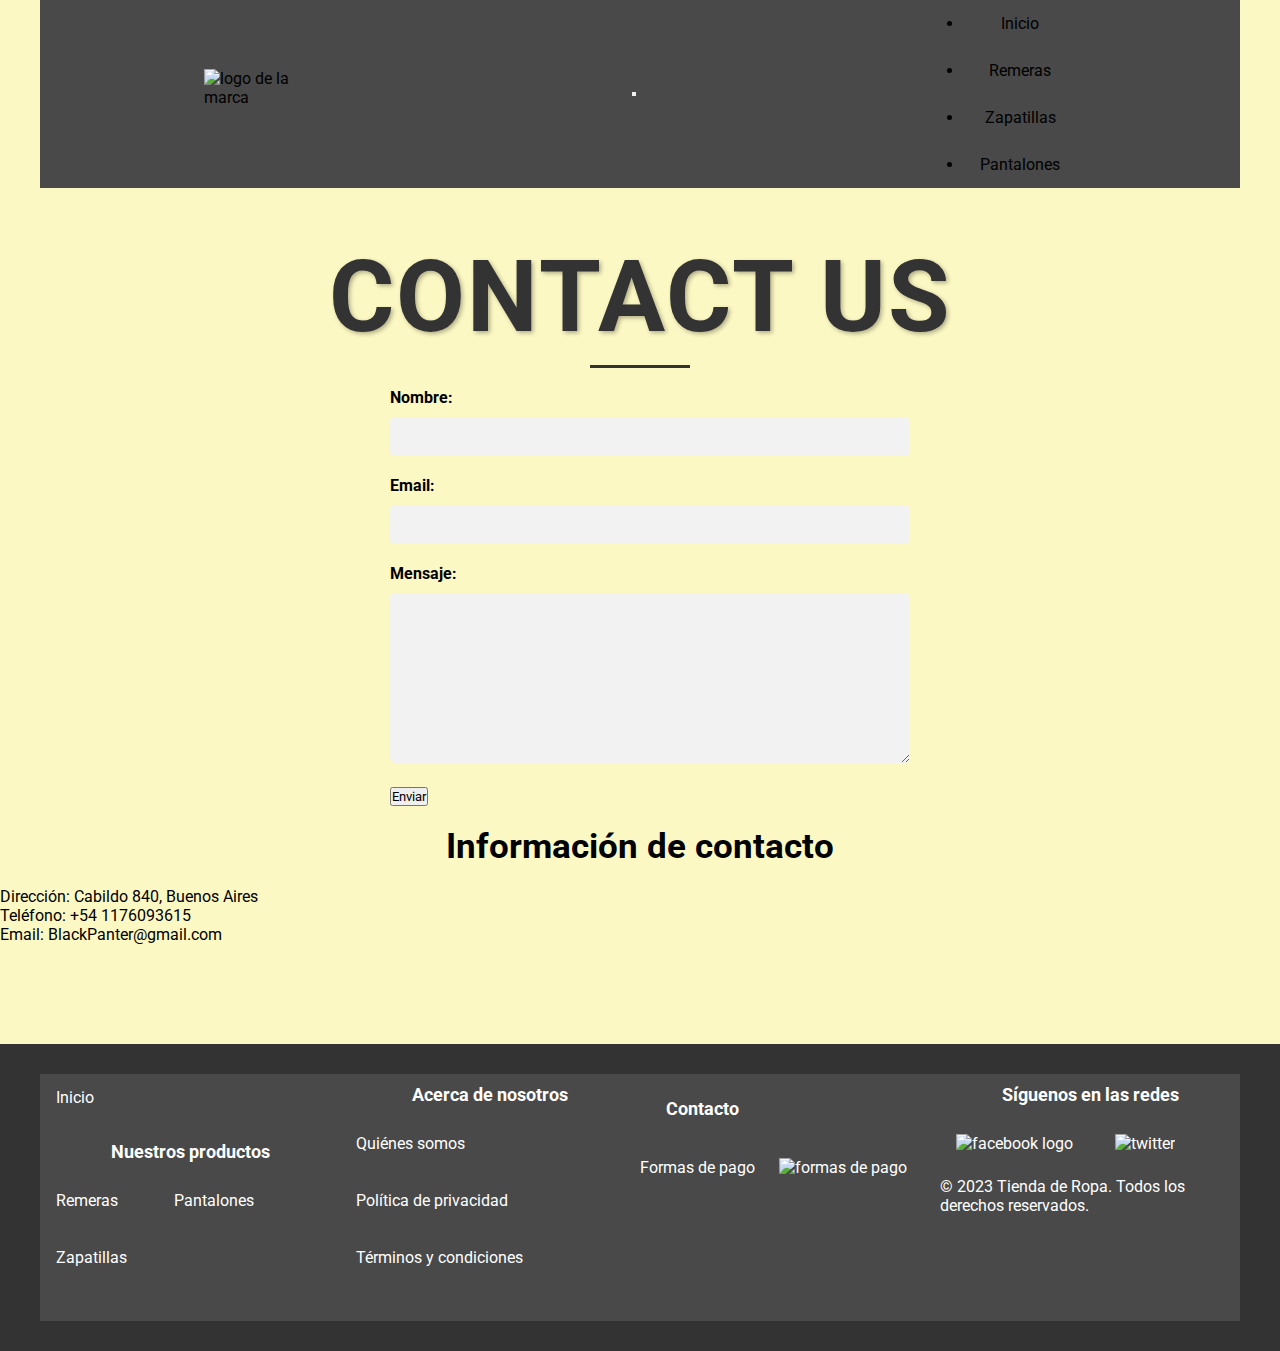
==== commit ee488c75: "ultimoscambiostercer" ====
--- a/pages/contacto.html
+++ b/pages/contacto.html
@@ -85,6 +85,9 @@
                     <div class="container">
                     <div class="footer-top">
                         <div class="footer-col">
+                            <ul>
+                                <li class="liindex"><a href="../index.html">Inicio</a></li>
+                            </ul>
                         <h3>Nuestros productos</h3>
                         <ul>
                             <li><a href="./remeras.html">Remeras</a></li>
--- a/css/estilos.css
+++ b/css/estilos.css
@@ -146,7 +146,9 @@
 }
 .footer-col h3 {
   font-size: 18px;
+  margin: 10px;
   margin-bottom: 15px;
+  text-align: center;
 }
 .footer-col ul {
   list-style: none;
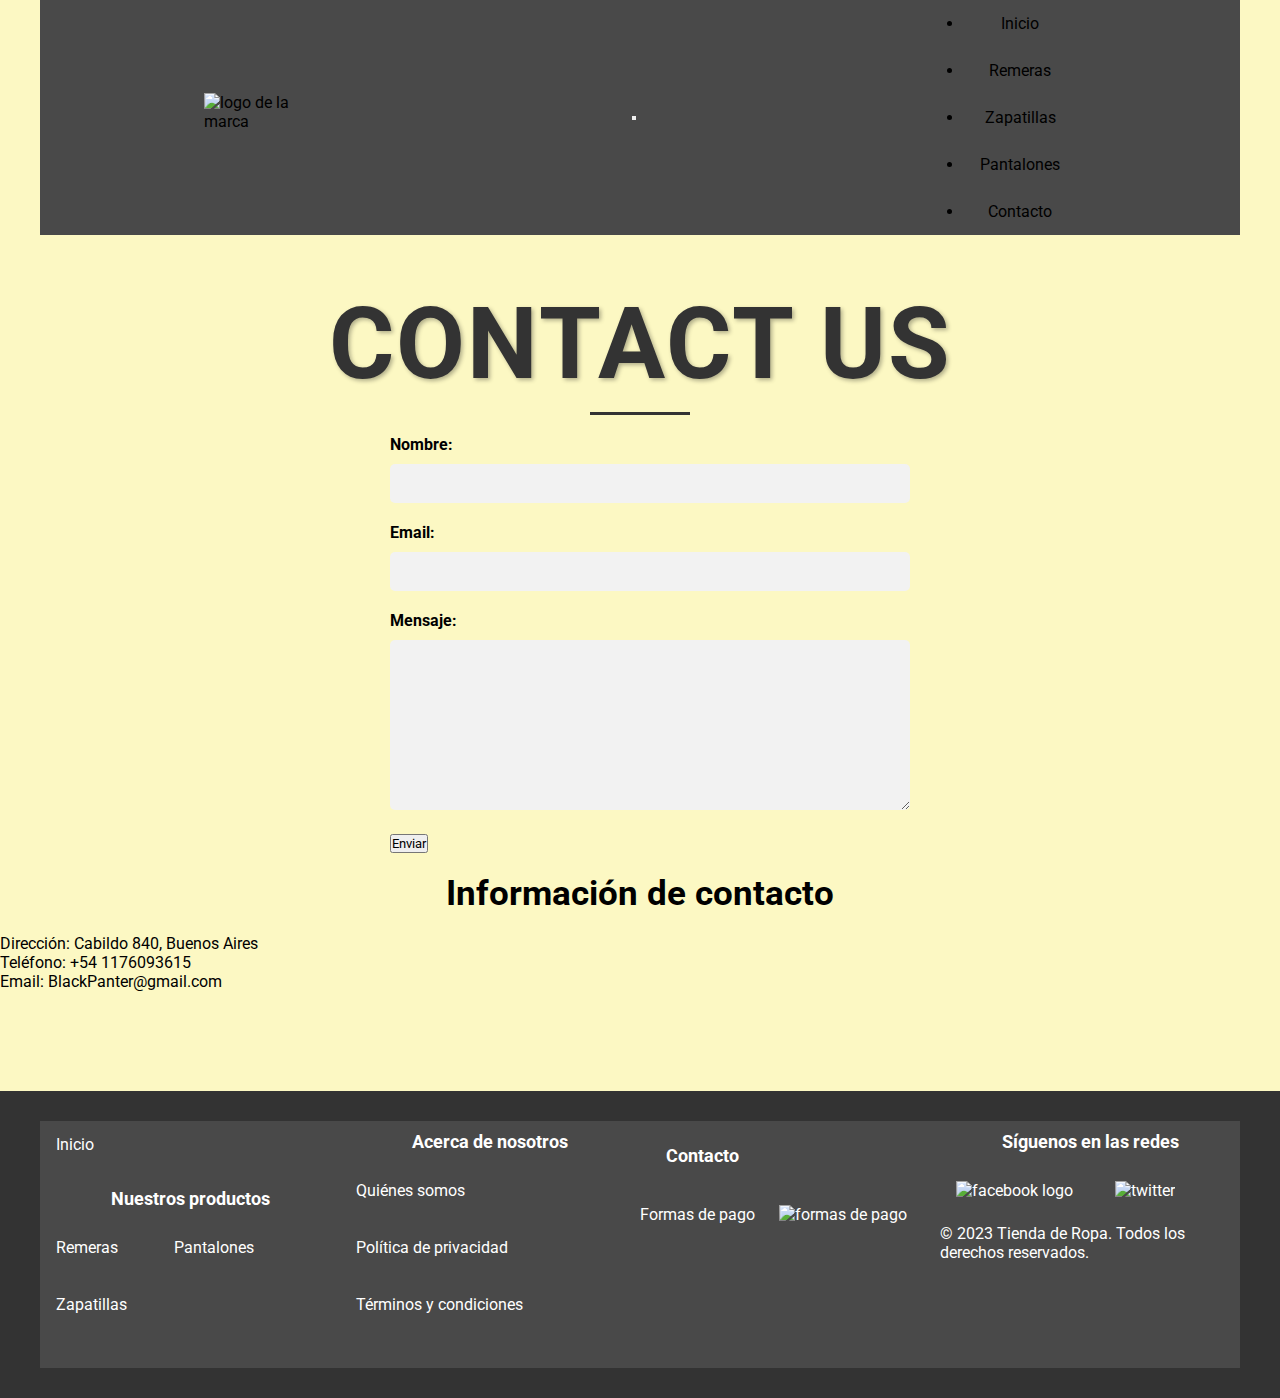
==== commit 6faf87c8: "fixnavbar" ====
--- a/pages/contacto.html
+++ b/pages/contacto.html
@@ -35,6 +35,7 @@
                     <li class="nav-item"><a class="nav-link" href="../pages/remeras.html">Remeras</a></li>
                     <li class="nav-item"><a class="nav-link" href="../pages/zapatillas.html">Zapatillas</a></li>
                     <li class="nav-item"><a class="nav-link" href="../pages/pantalones.html">Pantalones</a></li>
+                    <li class="nav-item"><a class="nav-link" href="./contacto.html">Contacto</a></li>
                 </ul>
             </div>
             </div>
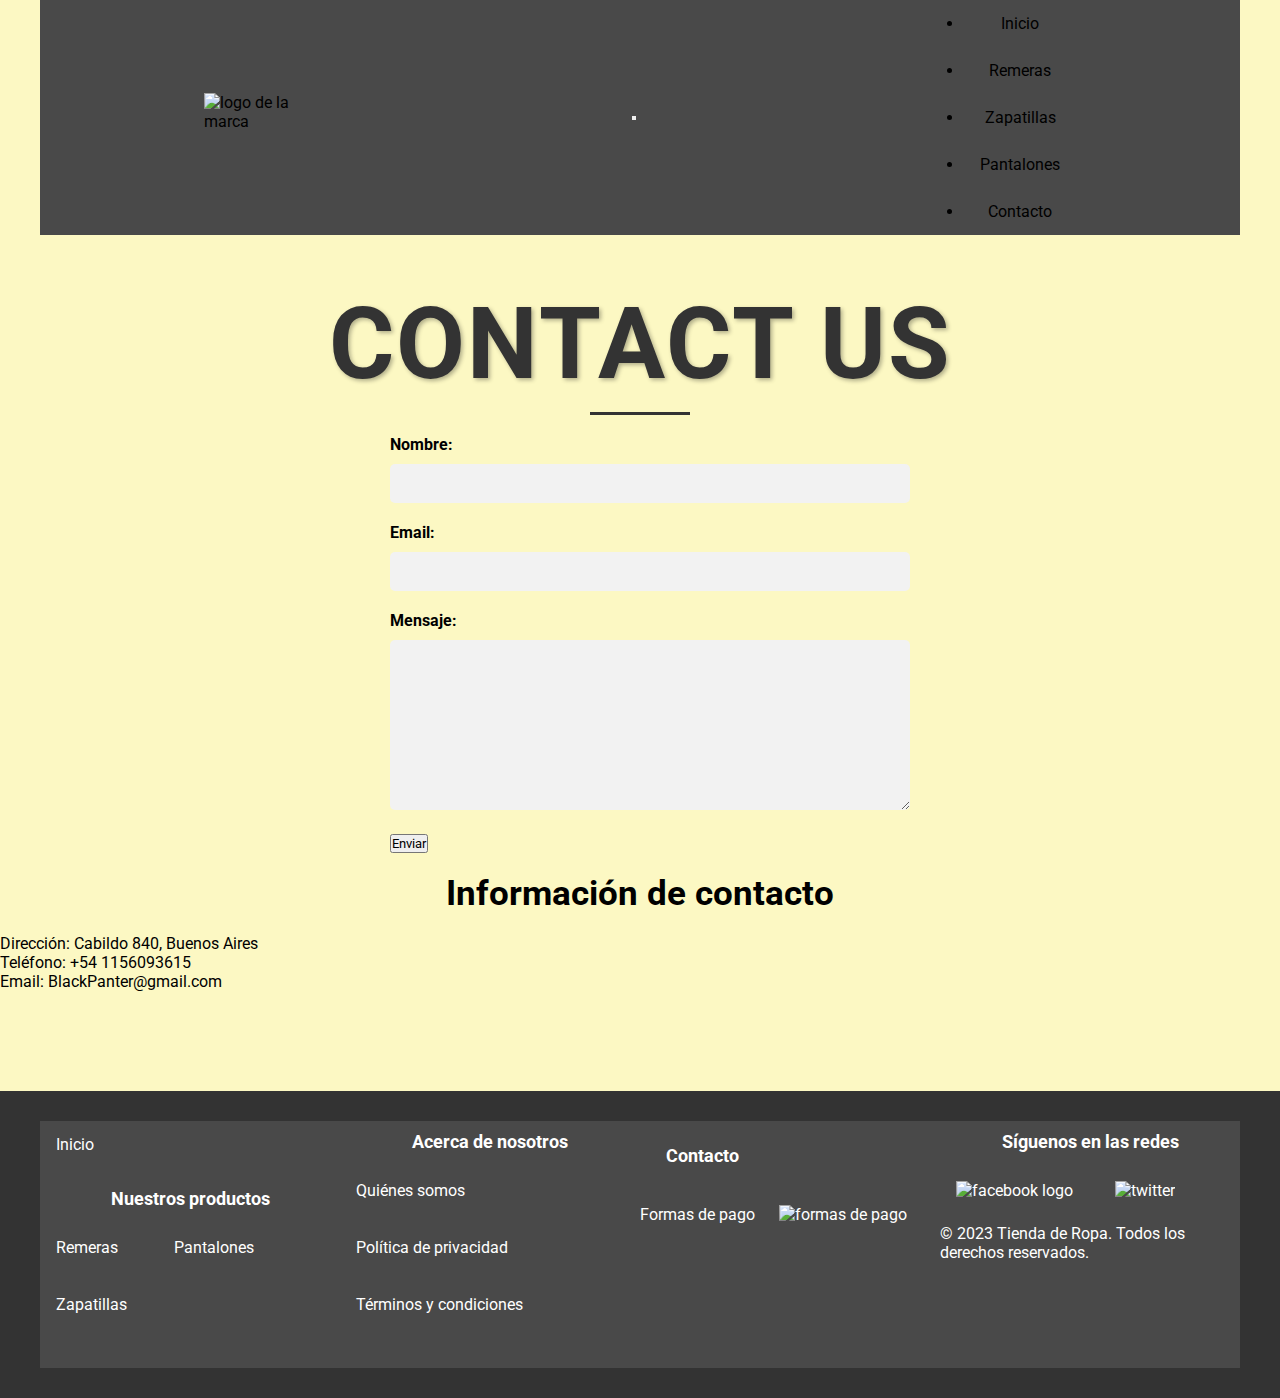
==== commit 944ac8d5: "entrga" ====
--- a/pages/contacto.html
+++ b/pages/contacto.html
@@ -69,7 +69,7 @@
                     <h2>Información de contacto</h2>
                     <ul class="contact-info">
                         <li><i class="fas fa-map-marker-alt"></i> Dirección: Cabildo 840, Buenos Aires</li>
-                        <li><i class="fas fa-phone"></i> Teléfono: +54 1176093615</li>
+                        <li><i class="fas fa-phone"></i> Teléfono: +54 1156093615</li>
                         <li><i class="fas fa-envelope"></i> Email: BlackPanter@gmail.com</li>
                     </ul>
                     </div>
